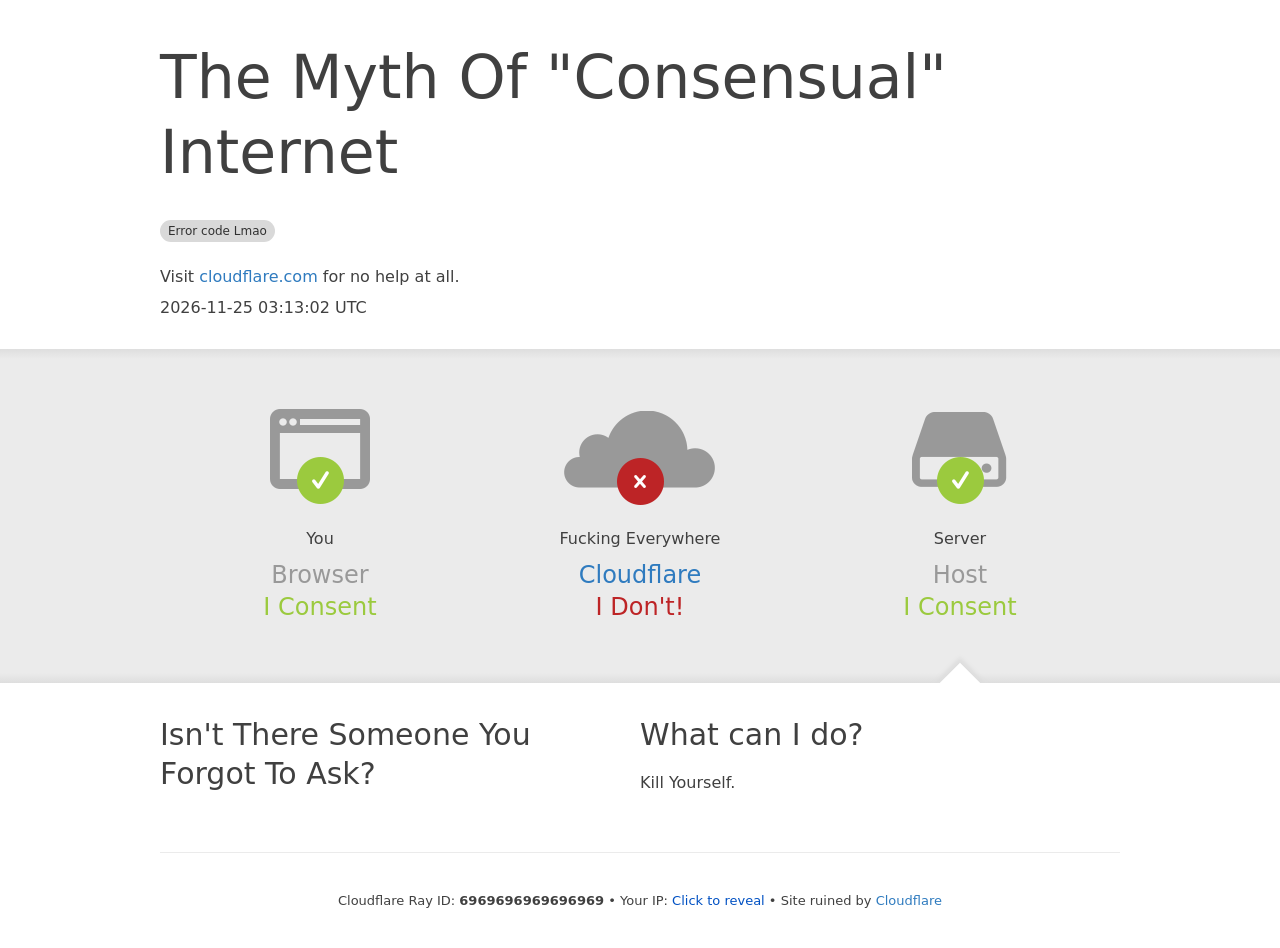
==== index.html @ b55b5632 "Full Project" ====
<!DOCTYPE html>
<html class="no-js" lang="en-US"><!--<![endif]--><head><meta http-equiv="Content-Type" content="text/html; charset=UTF-8">

<title>mattkc.com | 525: SSL handshake failed</title>


<meta http-equiv="X-UA-Compatible" content="IE=Edge">
<meta name="robots" content="noindex, nofollow">
<meta name="viewport" content="width=device-width,initial-scale=1">
<link rel="stylesheet" id="cf_styles-css" href="main.css">
</head>
<body>
<div id="cf-wrapper">
    <div id="cf-error-details" class="p-0">
        <header class="mx-auto pt-10 lg:pt-6 lg:px-8 w-240 lg:w-full mb-8">
            <h1 class="inline-block sm:block sm:mb-2 font-light text-60 lg:text-4xl text-black-dark leading-tight mr-2">
                <span class="inline-block">The Myth Of "Consensual" Internet</span>
                <span class="code-label">Error code Lmao</span>
            </h1>
            <div>
                Visit <a href="/lmao.html" target="_blank" rel="noopener noreferrer">cloudflare.com</a> for no help at all.
            </div>
            <div class="mt-3">2026-11-25 03:13:02 UTC</div>
        </header>
        <div class="my-8 bg-gradient-gray">
            <div class="w-240 lg:w-full mx-auto">
                <div class="clearfix md:px-8">
                    <div id="cf-browser-status" class=" relative w-1/3 md:w-full py-15 md:p-0 md:py-8 md:text-left md:border-solid md:border-0 md:border-b md:border-gray-400 overflow-hidden float-left md:float-none text-center">
  <div class="relative mb-10 md:m-0">
    
    <span class="cf-icon-browser block md:hidden h-20 bg-center bg-no-repeat"></span>
    <span class="cf-icon-ok w-12 h-12 absolute left-1/2 md:left-auto md:right-0 md:top-0 -ml-6 -bottom-4"></span>
    
  </div>
  <span class="md:block w-full truncate">You</span>
  <h3 class="md:inline-block mt-3 md:mt-0 text-2xl text-gray-600 font-light leading-1.3">
  
    Browser
  
  </h3>
  
  <span class="leading-1.3 text-2xl text-green-success">I Consent</span>
  
</div>
                    <div id="cf-cloudflare-status" class=" relative w-1/3 md:w-full py-15 md:p-0 md:py-8 md:text-left md:border-solid md:border-0 md:border-b md:border-gray-400 overflow-hidden float-left md:float-none text-center">
  <div class="relative mb-10 md:m-0">
    <a href="/lmao.html" target="_blank" rel="noopener noreferrer">
    <span class="cf-icon-cloud block md:hidden h-20 bg-center bg-no-repeat"></span>
    <span class="cf-icon-error w-12 h-12 absolute left-1/2 md:left-auto md:right-0 md:top-0 -ml-6 -bottom-4"></span>
    </a>
  </div>
  <span class="md:block w-full truncate">Fucking Everywhere</span>
  <h3 class="md:inline-block mt-3 md:mt-0 text-2xl text-gray-600 font-light leading-1.3">
  <a href="/lmao.html" target="_blank" rel="noopener noreferrer">
    Cloudflare
  </a>
  </h3>
  
  <span class="leading-1.3 text-2xl text-red-error">I Don't!</span>
  
</div>
                    <div id="cf-host-status" class="cf-error-source relative w-1/3 md:w-full py-15 md:p-0 md:py-8 md:text-left md:border-solid md:border-0 md:border-b md:border-gray-400 overflow-hidden float-left md:float-none text-center">
  <div class="relative mb-10 md:m-0">
    
    <span class="cf-icon-server block md:hidden h-20 bg-center bg-no-repeat"></span>
    <span class="cf-icon-ok w-12 h-12 absolute left-1/2 md:left-auto md:right-0 md:top-0 -ml-6 -bottom-4"></span>
    
  </div>
  <span class="md:block w-full truncate">Server</span>
  <h3 class="md:inline-block mt-3 md:mt-0 text-2xl text-gray-600 font-light leading-1.3">
  
    Host
  
  </h3>
  
  <span class="leading-1.3 text-2xl text-green-success">I Consent</span>
  
</div>
                </div>
            </div>
        </div>

        <div class="w-240 lg:w-full mx-auto mb-8 lg:px-8">
            <div class="clearfix">
                <div class="w-1/2 md:w-full float-left pr-6 md:pb-10 md:pr-0 leading-relaxed">
                    <h2 class="text-3xl font-normal leading-1.3 mb-4">Isn't There Someone You Forgot To Ask?</h2>
                </div>
                <div class="w-1/2 md:w-full float-left leading-relaxed">
                    <h2 class="text-3xl font-normal leading-1.3 mb-4">What can I do?</h2>
                    

                <p class="mb-6">Kill Yourself.</p>
                </div>
            </div>
        </div>

        <div class="cf-error-footer cf-wrapper w-240 lg:w-full py-10 sm:py-4 sm:px-8 mx-auto text-center sm:text-left border-solid border-0 border-t border-gray-300">
    <p class="text-13">
      <span class="cf-footer-item sm:block sm:mb-1">Cloudflare Ray ID: <strong class="font-semibold">6969696969696969</strong></span>
      <span class="cf-footer-separator sm:hidden">•</span>
      <span id="cf-footer-item-ip" class="cf-footer-item sm:block sm:mb-1">
        Your IP:
        <button type="button" id="cf-footer-ip-reveal" class="cf-footer-ip-reveal-btn">Click to reveal</button>
        <span class="hidden" id="cf-footer-ip">69.69.69.69</span>
        <span class="cf-footer-separator sm:hidden">•</span>
      </span>
      <span class="cf-footer-item sm:block sm:mb-1"><span>Site ruined by</span> <a rel="noopener noreferrer" href="/lmao.html" id="brand_link" target="_blank">Cloudflare</a></span>
      
    </p>
    <script>(function(){function d(){var b=a.getElementById("cf-footer-item-ip"),c=a.getElementById("cf-footer-ip-reveal");b&&"classList"in b&&(b.classList.remove("hidden"),c.addEventListener("click",function(){c.classList.add("hidden");a.getElementById("cf-footer-ip").classList.remove("hidden")}))}var a=document;document.addEventListener&&a.addEventListener("DOMContentLoaded",d)})();</script>
  </div><!-- /.error-footer -->

    </div>
</div>

</body></html>
---- main.css ----
.container{width:100%}.bg-white{--bg-opacity:1;background-color:#fff;background-color:rgba(255,255,255,var(--bg-opacity))}.bg-center{background-position:50%}.bg-no-repeat{background-repeat:no-repeat}.border-gray-300{--border-opacity:1;border-color:#ebebeb;border-color:rgba(235,235,235,var(--border-opacity))}.rounded{border-radius:.25rem}.border-solid{border-style:solid}.border-0{border-width:0}.border{border-width:1px}.border-t{border-top-width:1px}.cursor-pointer{cursor:pointer}.block{display:block}.inline-block{display:inline-block}.table{display:table}.hidden{display:none}.float-left{float:left}.clearfix:after{content:"";display:table;clear:both}.font-mono{font-family:monaco,courier,monospace}.font-light{font-weight:300}.font-normal{font-weight:400}.font-semibold{font-weight:600}.h-12{height:3rem}.h-20{height:5rem}.text-13{font-size:13px}.text-15{font-size:15px}.text-60{font-size:60px}.text-2xl{font-size:1.5rem}.text-3xl{font-size:1.875rem}.leading-tight{line-height:1.25}.leading-normal{line-height:1.5}.leading-relaxed{line-height:1.625}.leading-1\.3{line-height:1.3}.my-8{margin-top:2rem;margin-bottom:2rem}.mx-auto{margin-left:auto;margin-right:auto}.mr-2{margin-right:.5rem}.mb-2{margin-bottom:.5rem}.mt-3{margin-top:.75rem}.mb-4{margin-bottom:1rem}.ml-4{margin-left:1rem}.mt-6{margin-top:1.5rem}.mb-6{margin-bottom:1.5rem}.mb-8{margin-bottom:2rem}.mb-10{margin-bottom:2.5rem}.ml-10{margin-left:2.5rem}.mb-15{margin-bottom:3.75rem}.-ml-6{margin-left:-1.5rem}.overflow-hidden{overflow:hidden}.p-0{padding:0}.py-2{padding-top:.5rem;padding-bottom:.5rem}.px-4{padding-left:1rem;padding-right:1rem}.py-8{padding-top:2rem;padding-bottom:2rem}.py-10{padding-top:2.5rem;padding-bottom:2.5rem}.py-15{padding-top:3.75rem;padding-bottom:3.75rem}.pr-6{padding-right:1.5rem}.pt-10{padding-top:2.5rem}.absolute{position:absolute}.relative{position:relative}.left-1\/2{left:50%}.-bottom-4{bottom:-1rem}.resize{resize:both}.text-center{text-align:center}.text-black-dark{--text-opacity:1;color:#404040;color:rgba(64,64,64,var(--text-opacity))}.text-gray-600{--text-opacity:1;color:#999;color:rgba(153,153,153,var(--text-opacity))}.text-red-error{--text-opacity:1;color:#bd2426;color:rgba(189,36,38,var(--text-opacity))}.text-green-success{--text-opacity:1;color:#9bca3e;color:rgba(155,202,62,var(--text-opacity))}.antialiased{-webkit-font-smoothing:antialiased;-moz-osx-font-smoothing:grayscale}.truncate{overflow:hidden;text-overflow:ellipsis;white-space:nowrap}.w-12{width:3rem}.w-240{width:60rem}.w-1\/2{width:50%}.w-1\/3{width:33.333333%}.w-full{width:100%}.transition{-webkit-transition-property:background-color,border-color,color,fill,stroke,opacity,box-shadow,-webkit-transform;transition-property:background-color,border-color,color,fill,stroke,opacity,box-shadow,-webkit-transform;transition-property:background-color,border-color,color,fill,stroke,opacity,box-shadow,transform;transition-property:background-color,border-color,color,fill,stroke,opacity,box-shadow,transform,-webkit-transform}body,html{--text-opacity:1;color:#404040;color:rgba(64,64,64,var(--text-opacity));-webkit-font-smoothing:antialiased;-moz-osx-font-smoothing:grayscale;font-family:system-ui,-apple-system,BlinkMacSystemFont,Segoe UI,Roboto,Helvetica Neue,Arial,Noto Sans,sans-serif,Apple Color Emoji,Segoe UI Emoji,Segoe UI Symbol,Noto Color Emoji;font-size:16px}*,body,html{margin:0;padding:0}*{box-sizing:border-box}a{--text-opacity:1;color:#2f7bbf;color:rgba(47,123,191,var(--text-opacity));text-decoration:none;-webkit-transition-property:all;transition-property:all;-webkit-transition-duration:.15s;transition-duration:.15s;-webkit-transition-timing-function:cubic-bezier(0,0,.2,1);transition-timing-function:cubic-bezier(0,0,.2,1)}a:hover{--text-opacity:1;color:#f68b1f;color:rgba(246,139,31,var(--text-opacity))}img{display:block;width:100%;height:auto}#what-happened-section p{font-size:15px;line-height:1.5}strong{font-weight:600}.bg-gradient-gray{background-image:-webkit-linear-gradient(top,#dedede,#ebebeb 3%,#ebebeb 97%,#dedede)}.cf-error-source:after{position:absolute;--bg-opacity:1;background-color:#fff;background-color:rgba(255,255,255,var(--bg-opacity));width:2.5rem;height:2.5rem;--transform-translate-x:0;--transform-translate-y:0;--transform-rotate:0;--transform-skew-x:0;--transform-skew-y:0;--transform-scale-x:1;--transform-scale-y:1;-webkit-transform:translateX(var(--transform-translate-x)) translateY(var(--transform-translate-y)) rotate(var(--transform-rotate)) skewX(var(--transform-skew-x)) skewY(var(--transform-skew-y)) scaleX(var(--transform-scale-x)) scaleY(var(--transform-scale-y));-ms-transform:translateX(var(--transform-translate-x)) translateY(var(--transform-translate-y)) rotate(var(--transform-rotate)) skewX(var(--transform-skew-x)) skewY(var(--transform-skew-y)) scaleX(var(--transform-scale-x)) scaleY(var(--transform-scale-y));transform:translateX(var(--transform-translate-x)) translateY(var(--transform-translate-y)) rotate(var(--transform-rotate)) skewX(var(--transform-skew-x)) skewY(var(--transform-skew-y)) scaleX(var(--transform-scale-x)) scaleY(var(--transform-scale-y));--transform-rotate:45deg;content:"";bottom:-1.75rem;left:50%;margin-left:-1.25rem;box-shadow:0 0 4px 4px #dedede}@media screen and (max-width:720px){.cf-error-source:after{display:none}}.cf-icon-browser{background-image:url(/cdn-cgi/images/cf-icon-browser.png)}.cf-icon-cloud{background-image:url(/cdn-cgi/images/cf-icon-cloud.png)}.cf-icon-server{background-image:url(/cdn-cgi/images/cf-icon-server.png)}.cf-icon-ok{background-image:url(/cdn-cgi/images/cf-icon-ok.png)}.cf-icon-error{background-image:url(/cdn-cgi/images/cf-icon-error.png)}#cf-wrapper .feedback-hidden{display:none}#cf-wrapper .feedback-success{min-height:33px;line-height:33px}#cf-wrapper .cf-button{color:#0051c3;font-size:13px;border-color:#0045a6;-webkit-transition-timing-function:ease;transition-timing-function:ease;-webkit-transition-duration:.2s;transition-duration:.2s;-webkit-transition-property:background-color,border-color,color;transition-property:background-color,border-color,color}#cf-wrapper .cf-button:hover{color:#fff;background-color:#003681}.cf-error-footer .hidden{display:none}.cf-error-footer .cf-footer-ip-reveal-btn{-webkit-appearance:button;-moz-appearance:button;appearance:button;text-decoration:none;background:none;color:inherit;border:none;padding:0;font:inherit;cursor:pointer;color:#0051c3;-webkit-transition:color .15s ease;transition:color .15s ease}.cf-error-footer .cf-footer-ip-reveal-btn:hover{color:#ee730a}.code-label{background-color:#d9d9d9;color:#313131;font-weight:500;border-radius:1.25rem;font-size:.75rem;line-height:4.5rem;padding:.25rem .5rem;height:4.5rem;white-space:nowrap;vertical-align:middle}@media (max-width:639px){.sm\:block{display:block}.sm\:hidden{display:none}.sm\:mb-1{margin-bottom:.25rem}.sm\:mb-2{margin-bottom:.5rem}.sm\:py-4{padding-top:1rem;padding-bottom:1rem}.sm\:px-8{padding-left:2rem;padding-right:2rem}.sm\:text-left{text-align:left}}@media (max-width:720px){.md\:border-gray-400{--border-opacity:1;border-color:#dedede;border-color:rgba(222,222,222,var(--border-opacity))}.md\:border-solid{border-style:solid}.md\:border-0{border-width:0}.md\:border-b{border-bottom-width:1px}.md\:block{display:block}.md\:inline-block{display:inline-block}.md\:hidden{display:none}.md\:float-none{float:none}.md\:text-3xl{font-size:1.875rem}.md\:m-0{margin:0}.md\:mt-0{margin-top:0}.md\:mb-2{margin-bottom:.5rem}.md\:p-0{padding:0}.md\:py-8{padding-top:2rem;padding-bottom:2rem}.md\:px-8{padding-left:2rem;padding-right:2rem}.md\:pr-0{padding-right:0}.md\:pb-10{padding-bottom:2.5rem}.md\:top-0{top:0}.md\:right-0{right:0}.md\:left-auto{left:auto}.md\:text-left{text-align:left}.md\:w-full{width:100%}}@media (max-width:1023px){.lg\:text-sm{font-size:.875rem}.lg\:text-2xl{font-size:1.5rem}.lg\:text-4xl{font-size:2.25rem}.lg\:leading-relaxed{line-height:1.625}.lg\:px-8{padding-left:2rem;padding-right:2rem}.lg\:pt-6{padding-top:1.5rem}.lg\:w-full{width:100%}}
.cf-icon-browser{background-image:url(../images/browser.png)}
.cf-icon-cloud{background-image:url(../images/cf.png)}
.cf-icon-server{background-image:url(../images/server.png)}
.cf-icon-ok{background-image:url(../images/green.png)}
.cf-icon-error{background-image:url(../images/rederror.png)}
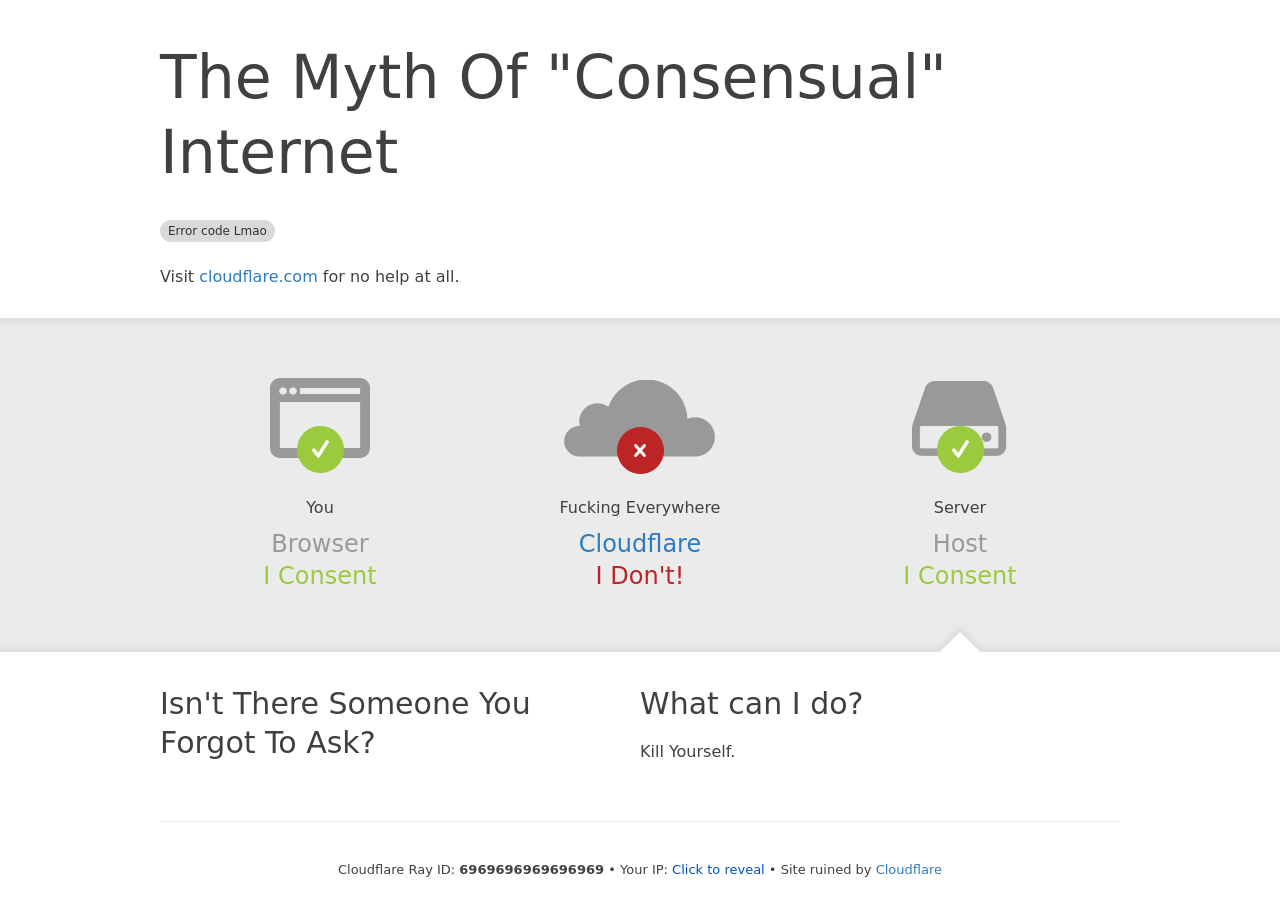
==== commit 8d9ef47d: "favicon" ====
--- a/index.html
+++ b/index.html
@@ -1,12 +1,13 @@
 <!DOCTYPE html>
 <html class="no-js" lang="en-US"><!--<![endif]--><head><meta http-equiv="Content-Type" content="text/html; charset=UTF-8">
 
-<title>mattkc.com | 525: SSL handshake failed</title>
+<title>Dumbflare Error</title>
 
 
 <meta http-equiv="X-UA-Compatible" content="IE=Edge">
 <meta name="robots" content="noindex, nofollow">
 <meta name="viewport" content="width=device-width,initial-scale=1">
+<link rel="icon" type="image/png" href="/favicon.png">
 <link rel="stylesheet" id="cf_styles-css" href="main.css">
 </head>
 <body>
@@ -20,7 +21,6 @@
             <div>
                 Visit <a href="/lmao.html" target="_blank" rel="noopener noreferrer">cloudflare.com</a> for no help at all.
             </div>
-            <div class="mt-3">2026-11-25 03:13:02 UTC</div>
         </header>
         <div class="my-8 bg-gradient-gray">
             <div class="w-240 lg:w-full mx-auto">
